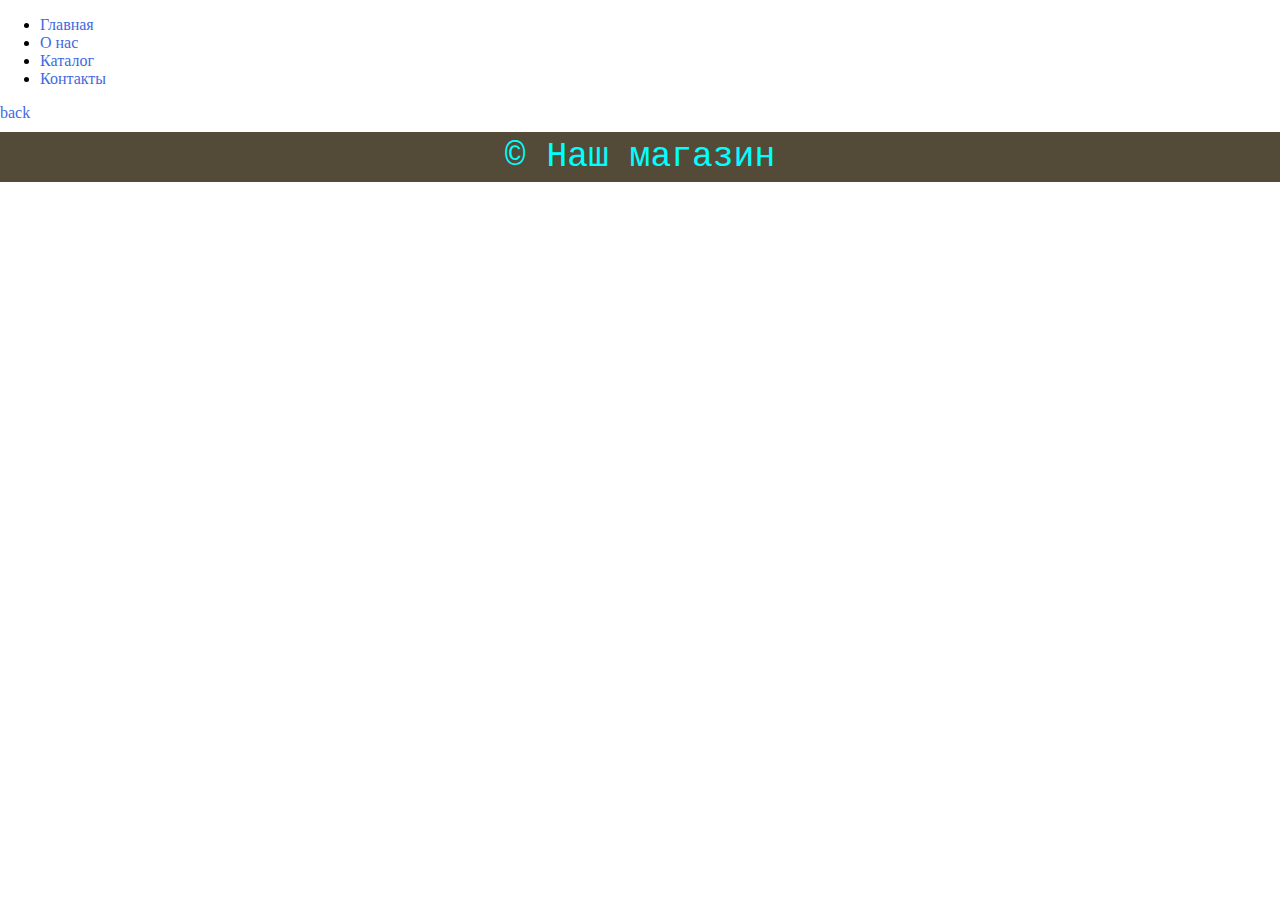
==== About.html @ aafc3afe "initial commit" ====
<!DOCTYPE html>
<html lang="en">
<head>
    <meta charset="UTF-8">
    <meta name="viewport" content="width=device-width, initial-scale=1.0">
    <link rel="stylesheet" href="css/style.css" />
    <title>Document</title>
</head>
<body>
    <header>
        <!-- шапка сайта -->
        <ul>
            <li><a href="/">Главная</a></li>
            <li><a href="About.html">О нас</a></li>
            <li><a href="Catalog.html">Каталог</a></li>
            <li><a href="Contacts.html">Контакты</a></li>
        </ul>
    </header>
    <a href="index.html" >back</a>
    <footer>
        <!-- Подвал сайта -->
        &copy; Наш магазин
    </footer>
</body>
</html>
---- css/style.css ----
footer{
    margin-top: 10px; /*отступ поля*/
    background: rgb(83, 74, 56);   /*цвет поля*/
    line-height: 50px;  /*размер поля*/
    text-align: center;   /*центрируем*/
    color: aqua;  /*цвет букв*/
    font-family: 'Courier New', Courier, monospace; /*выбранные шрифты*/
    font-size: 26pt;/*размер букв*/
}

body {margin: 0;}
h1{
    color: blue;
    text-align: center;
    font-family: 'Lucida Sans', 'Lucida Sans Regular', 'Lucida Grande', 'Lucida Sans Unicode', Geneva, Verdana, sans-serif;
}
h2{
    color: blueviolet;
    text-align: center;
    font-family: 'Lucida Sans', 'Lucida Sans Regular', 'Lucida Grande', 'Lucida Sans Unicode', Geneva, Verdana, sans-serif;
}

fieldset{
    margin-left: auto;
    margin-right: auto;
    width: 50%;
    padding: 20px;
    background: #dac5c5;
    color: blue;
    border-radius: 2%;
}

input[type= "submit"] {
    margin-top: 10px;
    margin-left: auto;
    margin-right: auto;
    display: flex;
    background: #dac5c5;
    border-radius: 10%;
    
}

input[type="text"],
input[type="tel"],
input[type="email"]{
    color: brown;
    border: 3px solid #4181a5;
    margin-bottom: 5px;
}

select{
    margin-top: 10px;
    margin-bottom: 10px;
    border: 3px solid #4181a5;
    color: red;
}

textarea{
    border: 3px solid #4181a5;
    border-radius: 2%;
}

#alt {color: red;}
h1#alt {color: green;}

code pre {
    background-color: #4181a5;
    border:  solid 1px chocolate;
     font-size: 18pt;
     color: burlywood;
}

/* сестринский селектор,применяется для первого абзаца */
h3+p {font-style: italic;}  
/* если поставить вместо + тильду ~ , то применяется ко всем абзацам после заголовка*/

a {
    text-decoration: none;
}

a:link {color: royalblue;}
a:active {
    color: red;
}

a:visited {
    color: royalblue;
}

a:hover {color: green;
background: yellow;}

.mail::before {
    content: '\2709';
}
.mail::after {content: '\2709' ;}
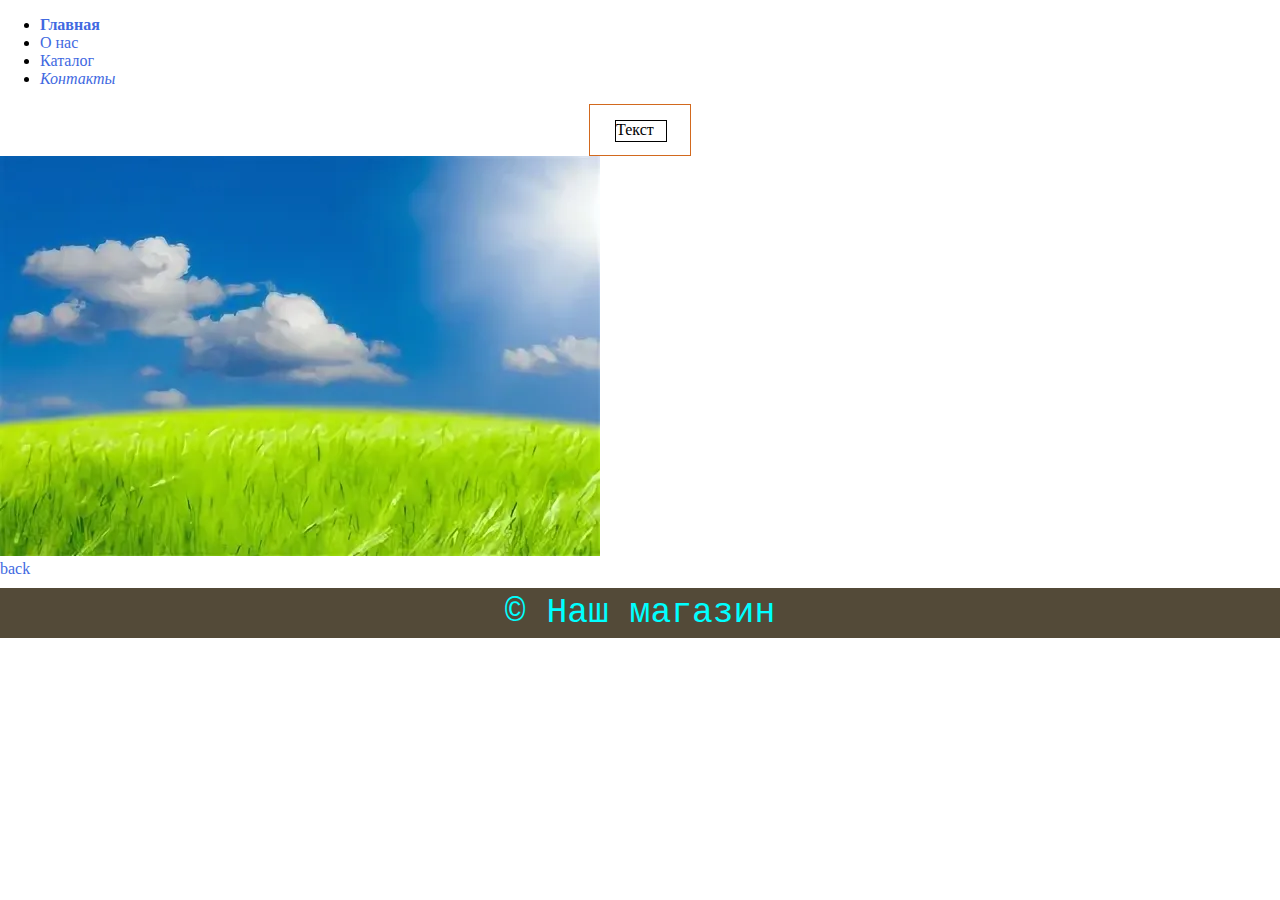
==== commit 27618a86: "new" ====
--- a/About.html
+++ b/About.html
@@ -16,6 +16,14 @@
             <li><a href="Contacts.html">Контакты</a></li>
         </ul>
     </header>
+    <main>
+        <div class="test_block">
+            <div class="vcenter"> Текст</div>
+        </div>
+        <div class="sidebar">
+            <img  src="img/i.webp" alt="image"  />
+        </div>
+    </main>
     <a href="index.html" >back</a>
     <footer>
         <!-- Подвал сайта -->
--- a/css/style.css
+++ b/css/style.css
@@ -1,26 +1,37 @@
-footer{
-    margin-top: 10px; /*отступ поля*/
-    background: rgb(83, 74, 56);   /*цвет поля*/
-    line-height: 50px;  /*размер поля*/
-    text-align: center;   /*центрируем*/
-    color: aqua;  /*цвет букв*/
-    font-family: 'Courier New', Courier, monospace; /*выбранные шрифты*/
-    font-size: 26pt;/*размер букв*/
-}
-
-body {margin: 0;}
-h1{
+footer {
+    margin-top: 10px;
+    /*отступ поля*/
+    background: rgb(83, 74, 56);
+    /*цвет поля*/
+    line-height: 50px;
+    /*размер поля*/
+    text-align: center;
+    /*центрируем*/
+    color: aqua;
+    /*цвет букв*/
+    font-family: 'Courier New', Courier, monospace;
+    /*выбранные шрифты*/
+    font-size: 26pt;
+    /*размер букв*/
+}
+
+body {
+    margin: 0;
+}
+
+h1 {
     color: blue;
     text-align: center;
     font-family: 'Lucida Sans', 'Lucida Sans Regular', 'Lucida Grande', 'Lucida Sans Unicode', Geneva, Verdana, sans-serif;
 }
-h2{
+
+h2 {
     color: blueviolet;
     text-align: center;
     font-family: 'Lucida Sans', 'Lucida Sans Regular', 'Lucida Grande', 'Lucida Sans Unicode', Geneva, Verdana, sans-serif;
 }
 
-fieldset{
+fieldset {
     margin-left: auto;
     margin-right: auto;
     width: 50%;
@@ -30,55 +41,66 @@
     border-radius: 2%;
 }
 
-input[type= "submit"] {
+input[type="submit"] {
     margin-top: 10px;
     margin-left: auto;
     margin-right: auto;
     display: flex;
     background: #dac5c5;
     border-radius: 10%;
-    
+
 }
 
 input[type="text"],
 input[type="tel"],
-input[type="email"]{
+input[type="email"] {
     color: brown;
     border: 3px solid #4181a5;
     margin-bottom: 5px;
 }
 
-select{
+select {
     margin-top: 10px;
     margin-bottom: 10px;
     border: 3px solid #4181a5;
     color: red;
 }
 
-textarea{
+textarea {
     border: 3px solid #4181a5;
     border-radius: 2%;
 }
 
-#alt {color: red;}
-h1#alt {color: green;}
+#alt {
+    color: red;
+}
+
+h1#alt {
+    color: green;
+}
 
 code pre {
     background-color: #4181a5;
-    border:  solid 1px chocolate;
-     font-size: 18pt;
-     color: burlywood;
+    border: solid 1px chocolate;
+    font-size: 18pt;
+    color: burlywood;
 }
 
 /* сестринский селектор,применяется для первого абзаца */
-h3+p {font-style: italic;}  
+h3+p {
+    font-style: italic;
+}
+
 /* если поставить вместо + тильду ~ , то применяется ко всем абзацам после заголовка*/
 
 a {
     text-decoration: none;
 }
 
-a:link {color: royalblue;}
+a:link {
+    color: royalblue;
+}
+
 a:active {
     color: red;
 }
@@ -87,10 +109,95 @@
     color: royalblue;
 }
 
-a:hover {color: green;
-background: yellow;}
+a:hover {
+    color: green;
+    background: yellow;
+}
 
 .mail::before {
     content: '\2709';
 }
-.mail::after {content: '\2709' ;}+
+.mail::after {
+    content: '\2709';
+}
+
+table {
+    table-layout: fixed;
+    vertical-align: center;
+    text-align: center;
+    border: 1px solid rgb(165, 72, 65);
+    border-spacing: 5px;
+    margin-left: auto;
+    margin-right: auto;
+}
+
+tr,
+td {
+    border: 1px solid rebeccapurple;
+    padding: 3px;
+    font-weight: 600;
+}
+
+tr:nth-child(2n-1) {
+    background-color: yellowgreen;
+}
+
+li:first-child {
+    font-weight: bold;
+}
+
+li:last-child {
+    font-style: italic;
+}
+
+h4{
+    /* display: inline; -строчное представление,встанут в одну линию */
+    display: inline-block;
+    width: 50%;
+}
+
+.container {
+    background: blue;
+    display: flex;
+    flex-direction:  row;
+    justify-content: center;
+    align-items: end;
+}
+
+.block1 {
+    width: 20%;
+    height: 50px;
+    background: green;
+}
+.block2 {
+    width: 20%;
+    height: 100px;
+    background: rgb(128, 0, 0);
+}
+.block3 {
+    width: 20%;
+    height: 150px;
+    background: rgb(204, 224, 16);
+}
+.block4 {
+    width: 20%;
+    height: 200px;
+    background: rgb(197, 20, 138);
+}
+
+.test_block{
+    width: 100px;
+    height: 50px;
+    border: 1px solid chocolate;
+    margin: auto;
+    padding: auto;
+}
+
+.vcenter{
+    border: 1px solid black;
+    width: 50px;
+    height: 20px;
+    margin-top:  15px ;
+    margin-left: 25px;
+}